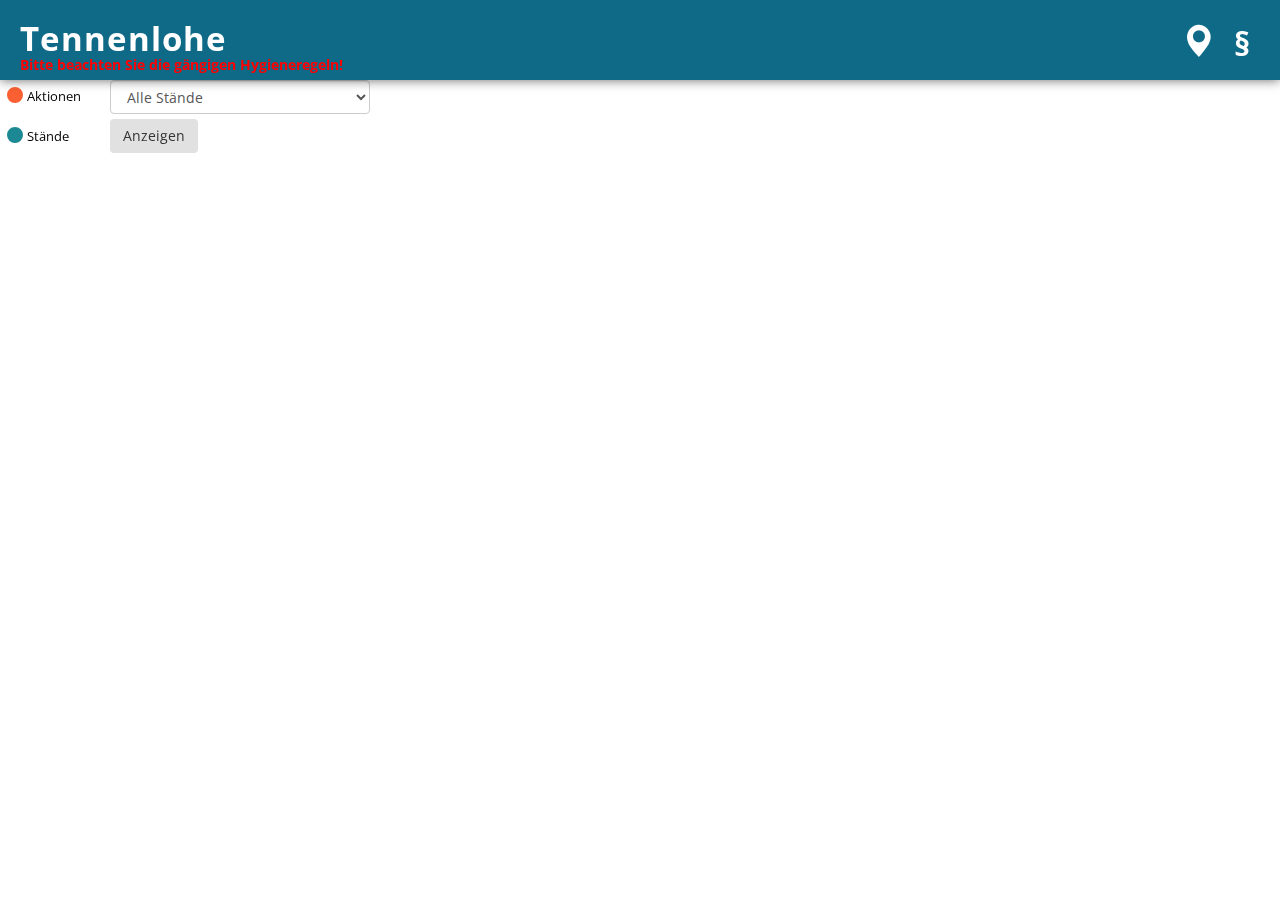
==== index.html @ b8e0719a "Add files via upload" ====
<!doctype html>
<html lang="de" style="overflow:hidden">

<head>
    <meta charset="utf-8">
    <meta name="viewport" content="width=device-width, initial-scale=1">
    <link rel="shortcut icon" type="image/x-icon" href="img/icon.ico" />

    <link rel="stylesheet" href="https://maxcdn.bootstrapcdn.com/bootstrap/3.4.0/css/bootstrap.min.css">
    <link rel="stylesheet" type="text/css" href="css/bootstrap.min.css">
    <link rel="stylesheet" type="text/css" href="css/pages.css">
    <!--<script type="text/javascript" src="js/jquery.min.js"></script>
    <script type="text/javascript" src="js/bootstrap.min.js"></script>-->
    <script type="text/javascript" src="js/script.js"></script>
    <script type="text/javascript" src="cordova.js"></script>


    <title>Flohmarkt Tennenlohe</title>
</head>

<body onload="dimCheck()" onresize="dimCheck()">

    <div id="global_header">
        <!--
        <div id="menubtn" class="container" onclick="toggleNav()">
            <div class="ball1"></div>
            <div class="ball11"></div>
            <div class="ball2"></div>
            <div class="ball3"></div>
            <div class="ball31"></div>

        </div>
        -->

        <div class="content">
            <h1 onclick="changePage('map')">Tennenlohe
            </h1>
            <h5 style="position:relative;color:red;top: -10px;"><b>Bitte beachten Sie die g&auml;ngigen Hygieneregeln!</b></h5>
            <div class="nav">
                <div class="menu" onclick="changePage('map')"><span class="glyphicon glyphicon-map-marker"></span></div>
                <div class="menu" onclick="changePage( 'legal') "><b>&sect;</b></div>
            </div>

        </div>
    </div>

    <iframe id="frame" width="0" height="0" src="pages/map.html " alt="Your browser obvously doesn 't support functions necessary for this website. :("></iframe>


    <div id="sidenav" class="sidenav">
        <div id="sideLinks" style="min-width:250px">
            <div class="link" onclick="changePageSide('map', this, true)">Karte</div><br>
            <div class="link" onclick="changePageSide('tutorial', this, true)">Anleitung</div><br>
            <div class="link" onclick="changePageSide('legal', this, true)">Rechtliches</div><br>

        </div>
    </div>

</body>

</html>
---- css/pages.css ----
@import url('https://fonts.googleapis.com/css?family=Open+Sans');
:root {
    /*--space-left: 100px;
	--space-right: var(--space-left);*/
    --space-edge: 20px;
    --headerHeight: 80px;
    --footerHeight: var(--headerHeight);
    --font-sizeP: 14pt;
    --fontsizeH1: 25pt;
    --fonntsizeA: 12pt;
    --colorA: black;
    --colorH: #fff;
    --colorHeader: rgb(15, 106, 136);
    --filterShadow: drop-shadow(0px 0px 6px rgba(0, 0, 0, 0.6));
    --blue: #61a9fa;
}

* {
    font-family: "Open Sans", Sans-serif;
    padding: 0px;
    margin: 0px;
}

html {
    scroll-behavior: smooth;
    overflow-x: hidden;
    margin: 0;
    padding: 0;
    height: 100%;
}

p {
    font-size: var(--font-sizeP);
    color: var(--colorA);
}

p a {
    text-transform: none;
    text-decoration: underline;
}

h1 {
    font-size: var(--fontsizeH1);
    color: var(--colorH);
    letter-spacing: 1px;
    font-weight: 700;
}

h2 {
    color: var(--blue);
    letter-spacing: 1px;
    font-weight: 700;
}

body {
    background-color: white;
    margin: 0;
    padding: 0;
    /*padding-bottom: var(--footerHeight);*/
    height: 100%;
}

.pagecontent {
    padding: 10px;
    margin-top: var(--headerHeight);
    /*margin-bottom: var(--footerHeight);*/
    height: 100%;
    position: relative;
}

#global_header {
    background-color: var(--colorHeader);
    filter: var(--filterShadow);
    width: 100%;
    background-position: center top;
    position: absolute;
    display: block;
    top: 0px;
    height: var(--headerHeight);
    overflow: hidden;
    z-index: 10;
}

#global_header .content {
    display: block;
    margin: 0 var(--space-edge) 0 var(--space-edge);
    /*text-align: center;*/
}

a {
    color: var(--colorA) !important;
    letter-spacing: 1px;
    text-align: center;
    text-transform: uppercase;
    font-size: var(--font-sizeA);
    cursor: pointer;
}

#menubtn {
    cursor: pointer;
    position: absolute;
    padding: 0px;
    top: 24px;
    left: 35px;
    height: 35px;
    width: 35px;
}

.ball1,
.ball2,
.ball3 {
    width: 5px;
    height: 5px;
    margin-top: 5px;
    border-radius: 2.5px;
    background-color: var(--colorH);
    transition: .4s;
}

.ball11,
.ball21,
.ball31 {
    width: 5px;
    height: 5px;
    border-radius: 2.5px;
    margin-top: -5px;
    background-color: var(--colorH);
    /*var(--colorH);*/
    transition: .4s;
}

.change .ball1,
.change .ball3 {
    -webkit-transform: translate(-10px, 0px);
    transform: translate(-10px, 0px);
    background-color: red;
}

.change .ball2 {
    background-color: red;
}

.change .ball11,
.change .ball31 {
    -webkit-transform: translate(10px, 0px);
    transform: translate(10px, 0px);
    background-color: red;
}

.nav {
    display: block;
    position: absolute;
    right: 30px;
    top: 20px;
}

.menu {
    display: block;
    color: var(--colorH);
    font-size: var(--fontsizeH1);
    float: left;
    margin-left: 20px;
}


/* The side navigation menu */

#sidenav {
    height: 100%;
    width: 0;
    position: fixed;
    z-index: 0;
    top: 0;
    left: 0;
    background-color: var(--colorHeader);
    overflow-x: hidden;
    margin-top: var(--headerHeight);
    padding-top: 30px;
    transition: 0.5s;
    filter: var(--filterShadow);
}

#sidenav .link {
    padding-right: 10px;
    margin-top: 10px;
    text-align: right;
    letter-spacing: 1px;
    font-size: var(--font-sizeA);
    color: var(--colorH);
    display: block;
    text-transform: uppercase;
    cursor: pointer;
}

iframe {
    border: none;
    background-color: white;
    background-repeat: no-repeat;
    background-position: 48% 50%;
}

.ballon .arrow-up {
    width: 0;
    height: 0;
    border-left: 10px solid transparent;
    border-right: 10px solid transparent;
    border-bottom: 30px solid black;
    margin-left: 40px;
    margin-top: -20px;
}

.ballon .img-circle {
    height: 110px;
    width: 100px;
}

.ballon {
    position: absolute;
}

.ballontext {
    font-size: 25pt;
    padding-left: 30px;
}

#menuBln1 {
    left: 40px;
    z-index: 1;
    top: 20px;
}

#menuBln1 .img-circle {
    background-color: red;
}

#menuBln1 .arrow-up {
    border-bottom: 30px solid red;
}

#menuBln1 .ballontext {
    position: relative;
    bottom: 75px;
}

#menuBln2 {
    left: 110px;
    top: 0;
    z-index: 2;
}

#menuBln2 .img-circle {
    background-color: blue;
}

#menuBln2 .arrow-up {
    border-bottom: 30px solid blue;
}

#menuBln2 .ballontext {
    position: relative;
    bottom: 75px;
}

#menuBln3 {
    left: 170px;
    top: 40px;
    z-index: 1;
}

#menuBln3 .img-circle {
    background-color: yellow;
}

#menuBln3 .arrow-up {
    border-bottom: 30px solid yellow;
}

#menuBln3 .ballontext {
    position: relative;
    bottom: 75px;
}

#ballonlines {
    position: absolute;
    top: 120px;
    left: 80px;
}

.ballonMenu {
    position: absolute;
    top: 200px;
    right: 280px;
}

#legend {
    position: absolute;
    top: -5px;
    left: -5px;
    width: 110px;
    height: 80px;
    /*200px*/
    padding: 10px;
    border-radius: 5px;
    background-color: #ffffff87;
}

.legendCol {
    height: 20px;
    width: 20px;
    border: 2px solid white;
}

.legendTxt {
    font-size: 10pt;
    padding-left: 20px;
}
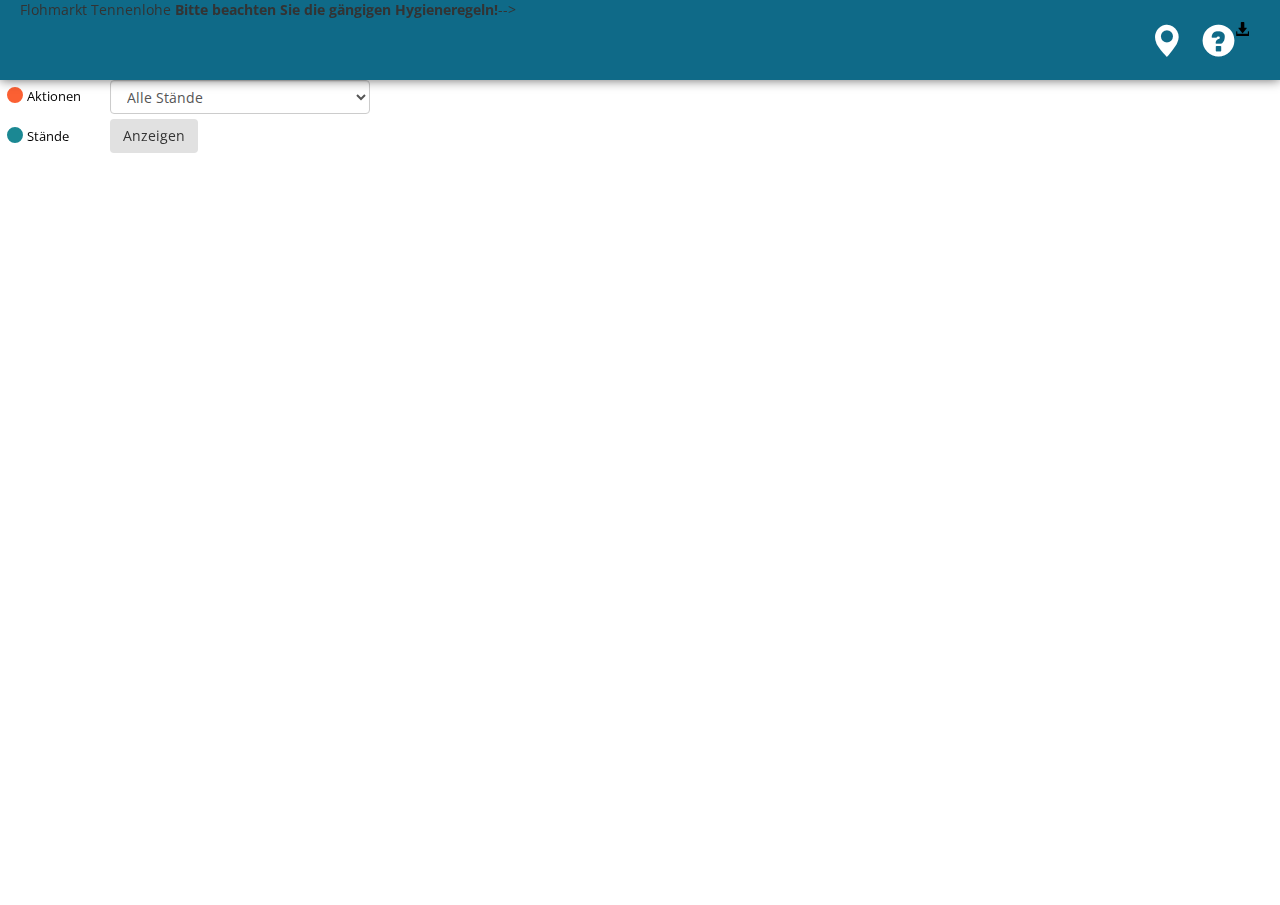
==== commit 1eb4d313: "Update index.html" ====
--- a/index.html
+++ b/index.html
@@ -15,7 +15,7 @@
     <script type="text/javascript" src="cordova.js"></script>
 
 
-    <title>Flohmarkt Tennenlohe</title>
+    <title>Flohmarkt Tennenlohe WebApp</title>
 </head>
 
 <body onload="dimCheck()" onresize="dimCheck()">
@@ -33,12 +33,13 @@
         -->
 
         <div class="content">
-            <h1 onclick="changePage('map')">Tennenlohe
-            </h1>
-            <h5 style="position:relative;color:red;top: -10px;"><b>Bitte beachten Sie die g&auml;ngigen Hygieneregeln!</b></h5>
+            <h3onclick="changePage('map')">Flohmarkt Tennenlohe
+            </h3
+            <!-- style="position:relative;color:red;top: -10px;"><b>Bitte beachten Sie die g&auml;ngigen Hygieneregeln!</b></h5>-->
             <div class="nav">
+                <a href="https://play.google.com/store/apps/details?id=jr.testApp.dev"><span class="glyphicon glyphicon-download-alt"></span></a>
                 <div class="menu" onclick="changePage('map')"><span class="glyphicon glyphicon-map-marker"></span></div>
-                <div class="menu" onclick="changePage( 'legal') "><b>&sect;</b></div>
+                <div class="menu" onclick="changePage( 'legal') "><span class="glyphicon glyphicon-question-sign"></div>
             </div>
 
         </div>
@@ -58,4 +59,4 @@
 
 </body>
 
-</html>+</html>
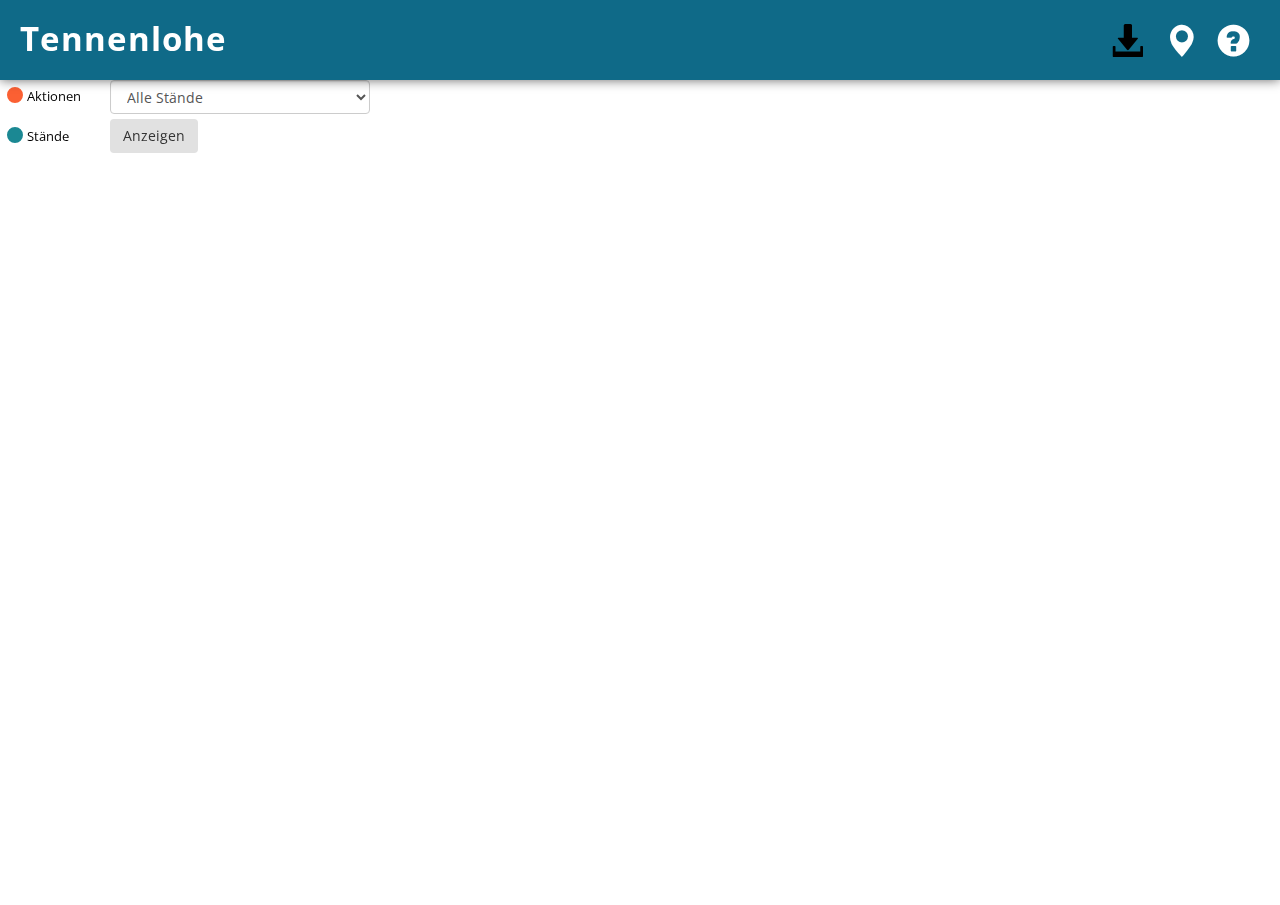
==== commit e206d60a: "Update index.html" ====
--- a/index.html
+++ b/index.html
@@ -33,11 +33,10 @@
         -->
 
         <div class="content">
-            <h3onclick="changePage('map')">Flohmarkt Tennenlohe
-            </h3
+            <h1 onclick="changePage('map')">Tennenlohe </h1>
             <!-- style="position:relative;color:red;top: -10px;"><b>Bitte beachten Sie die g&auml;ngigen Hygieneregeln!</b></h5>-->
             <div class="nav">
-                <a href="https://play.google.com/store/apps/details?id=jr.testApp.dev"><span class="glyphicon glyphicon-download-alt"></span></a>
+                <div class="menu"> <a href="https://play.google.com/store/apps/details?id=jr.testApp.dev"><span class="glyphicon glyphicon-download-alt"></span></a></div>
                 <div class="menu" onclick="changePage('map')"><span class="glyphicon glyphicon-map-marker"></span></div>
                 <div class="menu" onclick="changePage( 'legal') "><span class="glyphicon glyphicon-question-sign"></div>
             </div>
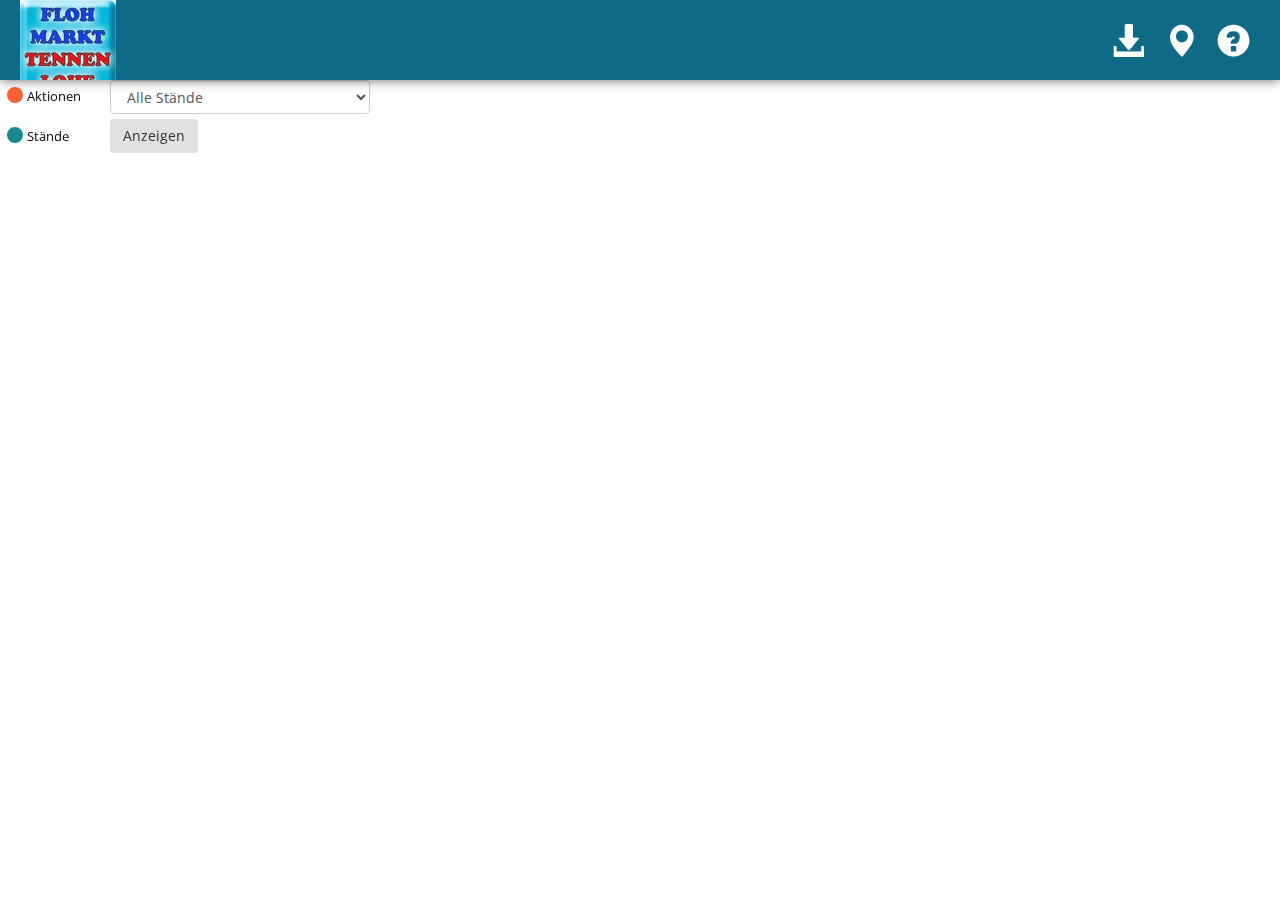
==== commit 0b3c7a98: "Logo statt Namen und Bestätigung vor Weiterleitung" ====
--- a/index.html
+++ b/index.html
@@ -19,6 +19,13 @@
 </head>
 
 <body onload="dimCheck()" onresize="dimCheck()">
+    
+    <script>
+        function downloadConfirm(){
+            if(confirm("Weiterleitung zum Google Play Store? (nur f&uuml;r Android-Nutzer)"))
+                window.location.href = "https://play.google.com/store/apps/details?id=jr.testApp.dev";
+        }
+    </script>
 
     <div id="global_header">
         <!--
@@ -33,10 +40,11 @@
         -->
 
         <div class="content">
-            <h1 onclick="changePage('map')">Tennenlohe </h1>
+            <img src="img/icons/icon96.png" alt="Logo">
+            <!--<h1 onclick="changePage('map')">Tennenlohe </h1>-->
             <!-- style="position:relative;color:red;top: -10px;"><b>Bitte beachten Sie die g&auml;ngigen Hygieneregeln!</b></h5>-->
             <div class="nav">
-                <div class="menu"> <a href="https://play.google.com/store/apps/details?id=jr.testApp.dev"><span class="glyphicon glyphicon-download-alt"></span></a></div>
+                <div class="menu"><span class="glyphicon glyphicon-download-alt"></span></div>
                 <div class="menu" onclick="changePage('map')"><span class="glyphicon glyphicon-map-marker"></span></div>
                 <div class="menu" onclick="changePage( 'legal') "><span class="glyphicon glyphicon-question-sign"></div>
             </div>
@@ -44,7 +52,7 @@
         </div>
     </div>
 
-    <iframe id="frame" width="0" height="0" src="pages/map.html " alt="Your browser obvously doesn 't support functions necessary for this website. :("></iframe>
+    <iframe id="frame" width="0" height="0" src="pages/map.html " alt="Your browser obvously does not support functions necessary for this website. :("></iframe>
 
 
     <div id="sidenav" class="sidenav">
--- a/css/pages.css
+++ b/css/pages.css
@@ -162,6 +162,10 @@
     margin-left: 20px;
 }
 
+.menu a {
+    color: var(--colorH) !important;
+}
+
 
 /* The side navigation menu */
 
@@ -313,4 +317,4 @@
 .legendTxt {
     font-size: 10pt;
     padding-left: 20px;
-}+}
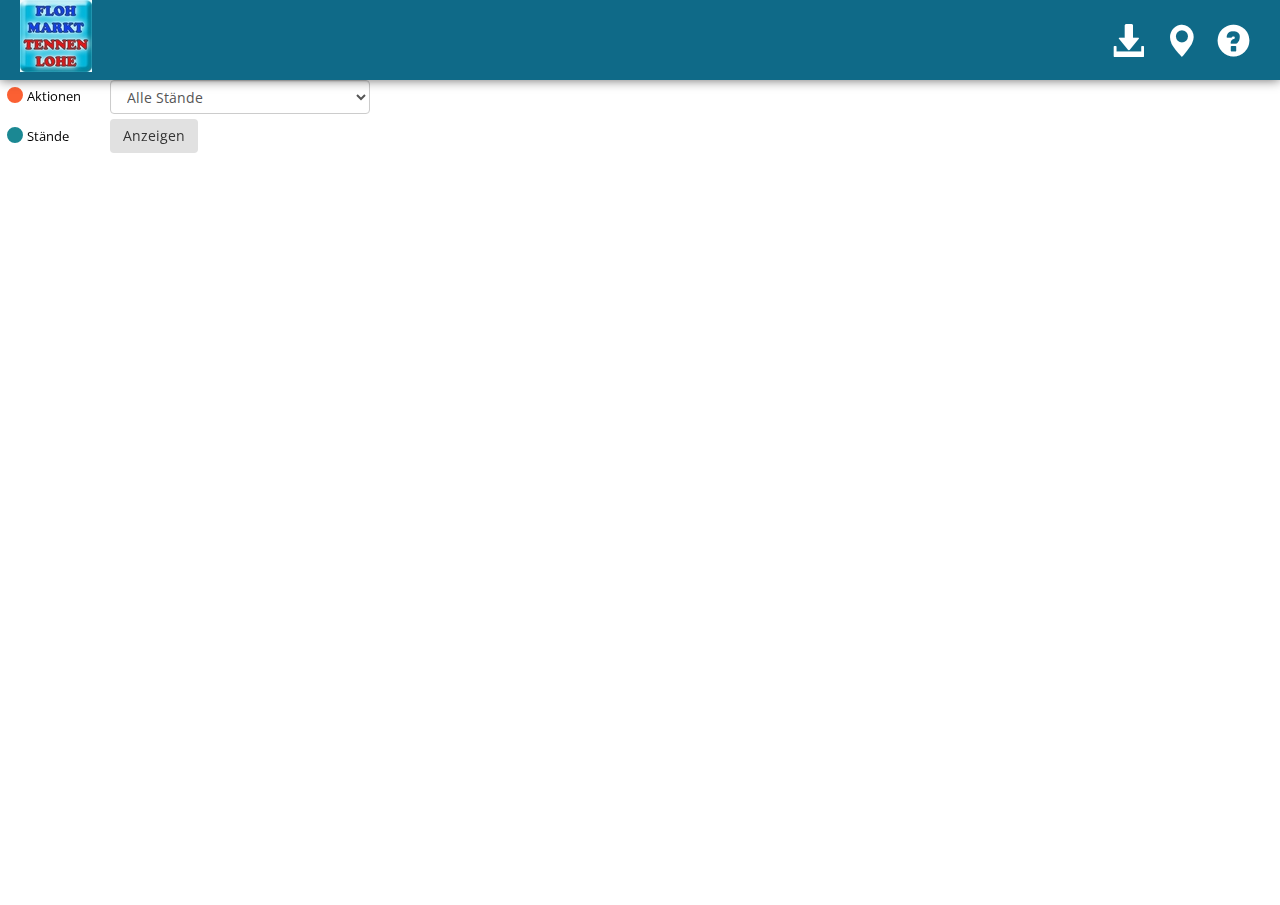
==== commit c07e7a51: "bugfixing" ====
--- a/index.html
+++ b/index.html
@@ -40,13 +40,13 @@
         -->
 
         <div class="content">
-            <img src="img/icons/icon96.png" alt="Logo">
+            <img src="img/icons/icon72.png" alt="Logo">
             <!--<h1 onclick="changePage('map')">Tennenlohe </h1>-->
             <!-- style="position:relative;color:red;top: -10px;"><b>Bitte beachten Sie die g&auml;ngigen Hygieneregeln!</b></h5>-->
             <div class="nav">
-                <div class="menu"><span class="glyphicon glyphicon-download-alt"></span></div>
+                <div class="menu" onClick="downloadConfirm()"><span class="glyphicon glyphicon-download-alt"></span></div>
                 <div class="menu" onclick="changePage('map')"><span class="glyphicon glyphicon-map-marker"></span></div>
-                <div class="menu" onclick="changePage( 'legal') "><span class="glyphicon glyphicon-question-sign"></div>
+                <div class="menu" onclick="changePage('legal') "><span class="glyphicon glyphicon-question-sign"></div>
             </div>
 
         </div>
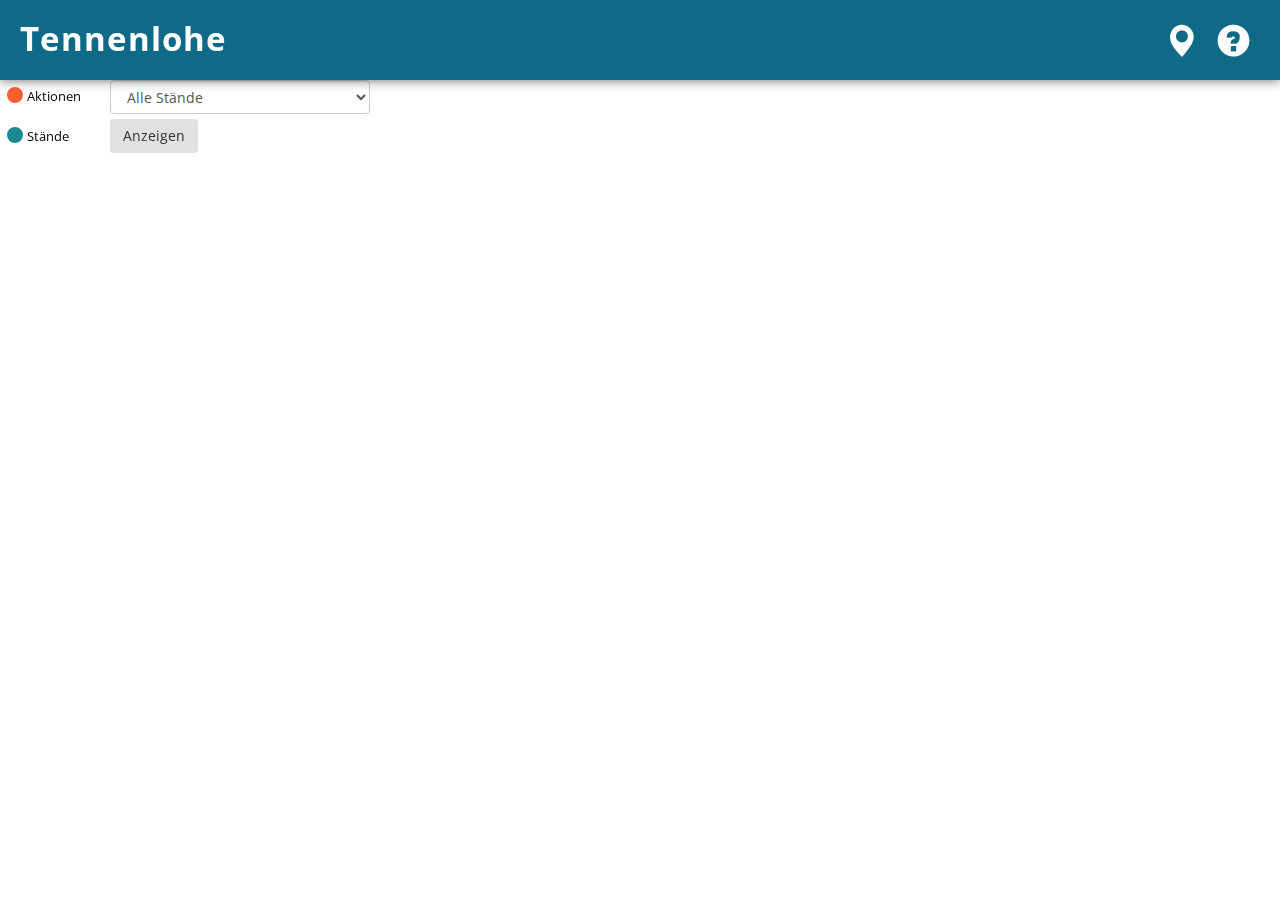
==== commit 06eac975: "Update index.html for 2024" ====
--- a/index.html
+++ b/index.html
@@ -19,14 +19,14 @@
 </head>
 
 <body onload="dimCheck()" onresize="dimCheck()">
-    
+    <!--
     <script>
         function downloadConfirm(){
-            if(confirm("Weiterleitung zum Google Play Store? (nur f&uuml;r Android-Nutzer)"))
+            if(confirm("Weiterleitung zum Google Play Store? (nur für Android-Nutzer)"))
                 window.location.href = "https://play.google.com/store/apps/details?id=jr.testApp.dev";
         }
     </script>
-
+    -->
     <div id="global_header">
         <!--
         <div id="menubtn" class="container" onclick="toggleNav()">
@@ -40,11 +40,11 @@
         -->
 
         <div class="content">
-            <img src="img/icons/icon72.png" alt="Logo">
-            <!--<h1 onclick="changePage('map')">Tennenlohe </h1>-->
+            <!--<img src="img/icons/icon72.png" alt="Logo">-->
+            <h1 onclick="changePage('map')">Tennenlohe </h1>
             <!-- style="position:relative;color:red;top: -10px;"><b>Bitte beachten Sie die g&auml;ngigen Hygieneregeln!</b></h5>-->
             <div class="nav">
-                <div class="menu" onClick="downloadConfirm()"><span class="glyphicon glyphicon-download-alt"></span></div>
+                <!--<div class="menu" onClick="downloadConfirm()"><span class="glyphicon glyphicon-download-alt"></span></div>-->
                 <div class="menu" onclick="changePage('map')"><span class="glyphicon glyphicon-map-marker"></span></div>
                 <div class="menu" onclick="changePage('legal') "><span class="glyphicon glyphicon-question-sign"></div>
             </div>
@@ -54,6 +54,7 @@
 
     <iframe id="frame" width="0" height="0" src="pages/map.html " alt="Your browser obvously does not support functions necessary for this website. :("></iframe>
 
+    <!--
 
     <div id="sidenav" class="sidenav">
         <div id="sideLinks" style="min-width:250px">
@@ -63,6 +64,7 @@
 
         </div>
     </div>
+    -->
 
 </body>
 
